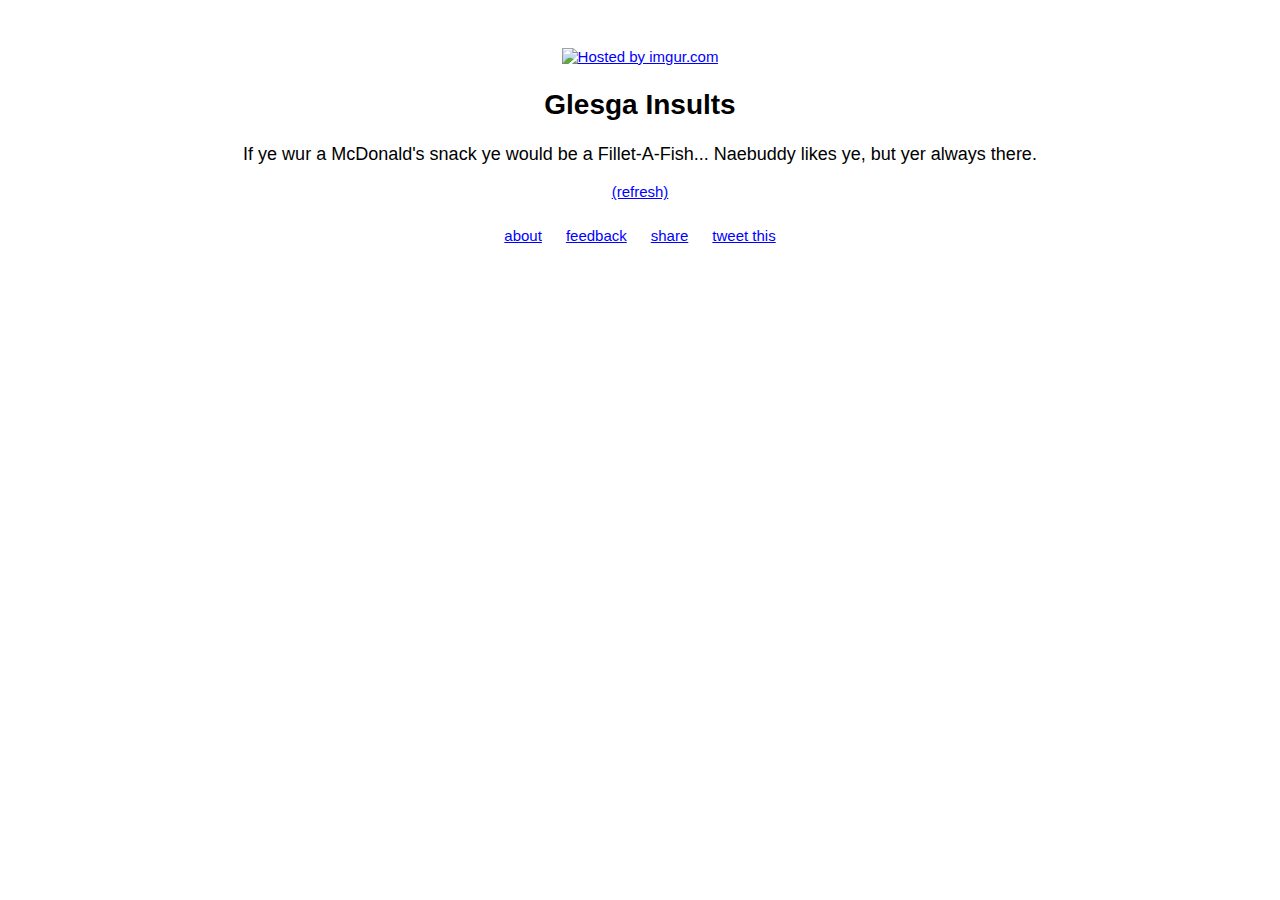
==== index.html @ 5bbbb994 "Initial commit" ====
<!DOCTYPE html>
<html>
<head>
	<title>Glesga Insult Generator</title>
	<link href="style.css" rel="stylesheet">
	<meta charset="utf-8">
</head>
	<body>
	<a href="http://imgur.com/TesD8ve"><img src="http://i.imgur.com/TesD8ve.png" title="Hosted by imgur.com"/></a>		
	<h2>Glesga Insults</h2>
	<p id="phrase">If ye wur a McDonald's snack ye would be a Fillet-A-Fish... Naebuddy likes ye, but yer always there. </p>
	 	<a href="javascript: window.location.reload();">(refresh)</a>
	<ul>
	<li><a href="about.html">about</a></li>
	<li><a href="feedback.html">feedback</a></li>
	<li><a href="#">share</a></li>
	<li><a href="#">tweet this</a></li>
	
</ul>
<script>
var phrases = [
	'Hey, glaikit, you’ve got a face like a hoarse in the huff.',
	'You chin ae yours looks like a docker’s kneecap.',
	'When they wur gein oot bellies you jumped the queue cause you thoat they said jellies, didn’t ye, fatso.',
	'Yer feet are that big, that if ye threw a shoe in the Clyde it wid be a hazard tae shippin.',
	'Wae they ears ye look like a taxi wi the doors open.',
	'Cheer up, son, ye’ve a face like a wet Ferr Friday.',
	'If ye wur a McDonald’s snack ye would be a Fillet-A-Fish…Naebuddy likes ye, but yer always there.',
	'WHAT THE HELL IS THAT OAN YER NECK?! Aw, right, it’s jist yer heid.',
	'Whatever kind of look ye were going for, ye missed.',
	'Tesco needs you. They’ve run oot ae stupit.',
	'If yer looking for sympathy jimmy, you’ll find it in the dictionary between shit and syphilis.',
	'If ah wanted tae hear from an arsehole ah wid huv farted.',
	'You’ve goat merr issues than the Evenin’ Times.',
	'Jim, Ah could eat a bowl ae alphabet soup an shite a better argument than that.',
	'Ah don’t know whit makes ye that stupit, but it’s workin.',
	'If your brain wis chocolate it widny fill a Smartie.',
	'You’ve goat a mooth oan ye like a camel eating toast.',
	'You wid be oot yer depth in a car park puddle.',
	'Instant eejit. Jist add alcohol.',
	'You've goat a face like a camel eatin' sherbet.',
	'You've goat a face like a chewed caramel.',
	'You've goat a face like a bag of spanners.',
	'You've goat a face like a bulldog chewing a wasp.',
	'You've goat a face like a burst couch.',
	'You've goat a face like a burst tomato.',
	'You've goat a face like a dug lickin' pish aff a nettle.',
	'You've goat a face like a Halloween tumshie.',
	'You've goat a face like a melted wellie.',
	'You've goat a face like a welder's binchi.',
	'Hey you, aye, you, the oxygen thief',
  ];
 
document.getElementById('phrase').innerHTML = phrases[Math.floor(Math.random() * phrases.length)];

 	</script>
	</body>
</html>
---- style.css ----
h2 {
	color: black;
	text-align: center;
	background: white;
	font-family: helvetica;
	font-size: 28px;
}
img {
	margin: 40px 0px 0px 0px;
}
p {
	color: black;
	text-align: center;
	background: white;
	font-family: helvetica;
	font-size: 18px;
	font-style: bold;
}
body {
	background: white;
	color: black;
	text-align: center;
}
ul {
	padding: 10px;
	background: white;
}
li {
	display: inline;
	padding: 0px 10px 0px 10px;
}
a {
	color: blue;
	font-size: 15px;
	font-family: helvetica;
}
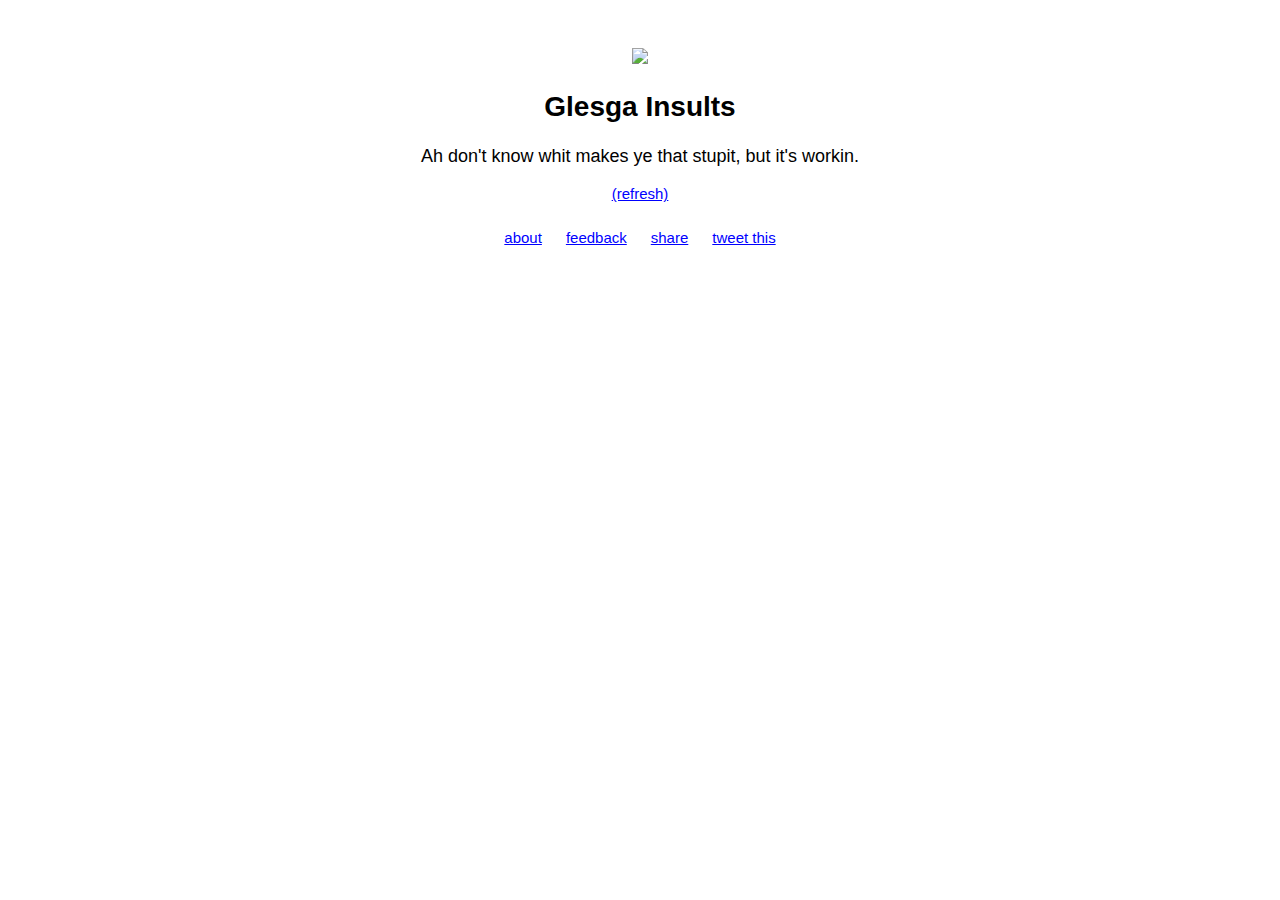
==== commit 64c8c5a7: "Fixed JS syntax errors, tidied up a few bits" ====
--- a/index.html
+++ b/index.html
@@ -1,58 +1,62 @@
 <!DOCTYPE html>
 <html>
-<head>
-	<title>Glesga Insult Generator</title>
-	<link href="style.css" rel="stylesheet">
-	<meta charset="utf-8">
-</head>
+	<head>
+		<meta charset="utf-8">
+		<title>Glesga Insult Generator</title>
+		<link href="style.css" rel="stylesheet">
+	</head>
 	<body>
-	<a href="http://imgur.com/TesD8ve"><img src="http://i.imgur.com/TesD8ve.png" title="Hosted by imgur.com"/></a>		
-	<h2>Glesga Insults</h2>
-	<p id="phrase">If ye wur a McDonald's snack ye would be a Fillet-A-Fish... Naebuddy likes ye, but yer always there. </p>
+
+		<img src="img/flag.png">
+		
+		<h2>Glesga Insults</h2>
+		
+		<p id="phrase"></p>
+	 	
 	 	<a href="javascript: window.location.reload();">(refresh)</a>
-	<ul>
-	<li><a href="about.html">about</a></li>
-	<li><a href="feedback.html">feedback</a></li>
-	<li><a href="#">share</a></li>
-	<li><a href="#">tweet this</a></li>
-	
-</ul>
-<script>
-var phrases = [
-	'Hey, glaikit, you’ve got a face like a hoarse in the huff.',
-	'You chin ae yours looks like a docker’s kneecap.',
-	'When they wur gein oot bellies you jumped the queue cause you thoat they said jellies, didn’t ye, fatso.',
-	'Yer feet are that big, that if ye threw a shoe in the Clyde it wid be a hazard tae shippin.',
-	'Wae they ears ye look like a taxi wi the doors open.',
-	'Cheer up, son, ye’ve a face like a wet Ferr Friday.',
-	'If ye wur a McDonald’s snack ye would be a Fillet-A-Fish…Naebuddy likes ye, but yer always there.',
-	'WHAT THE HELL IS THAT OAN YER NECK?! Aw, right, it’s jist yer heid.',
-	'Whatever kind of look ye were going for, ye missed.',
-	'Tesco needs you. They’ve run oot ae stupit.',
-	'If yer looking for sympathy jimmy, you’ll find it in the dictionary between shit and syphilis.',
-	'If ah wanted tae hear from an arsehole ah wid huv farted.',
-	'You’ve goat merr issues than the Evenin’ Times.',
-	'Jim, Ah could eat a bowl ae alphabet soup an shite a better argument than that.',
-	'Ah don’t know whit makes ye that stupit, but it’s workin.',
-	'If your brain wis chocolate it widny fill a Smartie.',
-	'You’ve goat a mooth oan ye like a camel eating toast.',
-	'You wid be oot yer depth in a car park puddle.',
-	'Instant eejit. Jist add alcohol.',
-	'You've goat a face like a camel eatin' sherbet.',
-	'You've goat a face like a chewed caramel.',
-	'You've goat a face like a bag of spanners.',
-	'You've goat a face like a bulldog chewing a wasp.',
-	'You've goat a face like a burst couch.',
-	'You've goat a face like a burst tomato.',
-	'You've goat a face like a dug lickin' pish aff a nettle.',
-	'You've goat a face like a Halloween tumshie.',
-	'You've goat a face like a melted wellie.',
-	'You've goat a face like a welder's binchi.',
-	'Hey you, aye, you, the oxygen thief',
-  ];
- 
-document.getElementById('phrase').innerHTML = phrases[Math.floor(Math.random() * phrases.length)];
-
- 	</script>
+		
+		<ul>
+			<li><a href="about.html">about</a></li>
+			<li><a href="feedback.html">feedback</a></li>
+			<li><a href="#">share</a></li>
+			<li><a href="#">tweet this</a></li>
+		</ul>
+		
+		<script>
+			var phrases = [
+				"Hey, glaikit, you've got a face like a hoarse in the huff.",
+				"You chin ae yours looks like a docker's kneecap.",
+				"When they wur gein oot bellies you jumped the queue cause you thoat they said jellies, didn't ye, fatso.",
+				"Yer feet are that big, that if ye threw a shoe in the Clyde it wid be a hazard tae shippin.",
+				"Wae they ears ye look like a taxi wi the doors open.",
+				"Cheer up, son, ye've a face like a wet Ferr Friday.",
+				"If ye wur a McDonald's snack ye would be a Fillet-A-Fish... Naebuddy likes ye, but yer always there.",
+				"WHAT THE HELL IS THAT OAN YER NECK?! Aw, right, it's jist yer heid.",
+				"Whatever kind of look ye were going for, ye missed.",
+				"Tesco needs you. They've run oot ae stupit.",
+				"If yer looking for sympathy jimmy, you'll find it in the dictionary between shit and syphilis.",
+				"If ah wanted tae hear from an arsehole ah wid huv farted.",
+				"You've goat merr issues than the Evenin' Times.",
+				"Jim, Ah could eat a bowl ae alphabet soup an shite a better argument than that.",
+				"Ah don't know whit makes ye that stupit, but it's workin.",
+				"If your brain wis chocolate it widny fill a Smartie.",
+				"You've goat a mooth oan ye like a camel eating toast.",
+				"You wid be oot yer depth in a car park puddle.",
+				"Instant eejit. Jist add alcohol.",
+				"You've goat a face like a camel eatin' sherbet.",
+				"You've goat a face like a chewed caramel.",
+				"You've goat a face like a bag of spanners.",
+				"You've goat a face like a bulldog chewing a wasp.",
+				"You've goat a face like a burst couch.",
+				"You've goat a face like a burst tomato.",
+				"You've goat a face like a dug lickin' pish aff a nettle.",
+				"You've goat a face like a Halloween tumshie.",
+				"You've goat a face like a melted wellie.",
+				"You've goat a face like a welder's binchi.",
+				"Hey you, aye, you, the oxygen thief"
+		  ];
+		 
+			document.getElementById('phrase').innerHTML = phrases[Math.floor(Math.random() * phrases.length)];
+		</script>
 	</body>
 </html>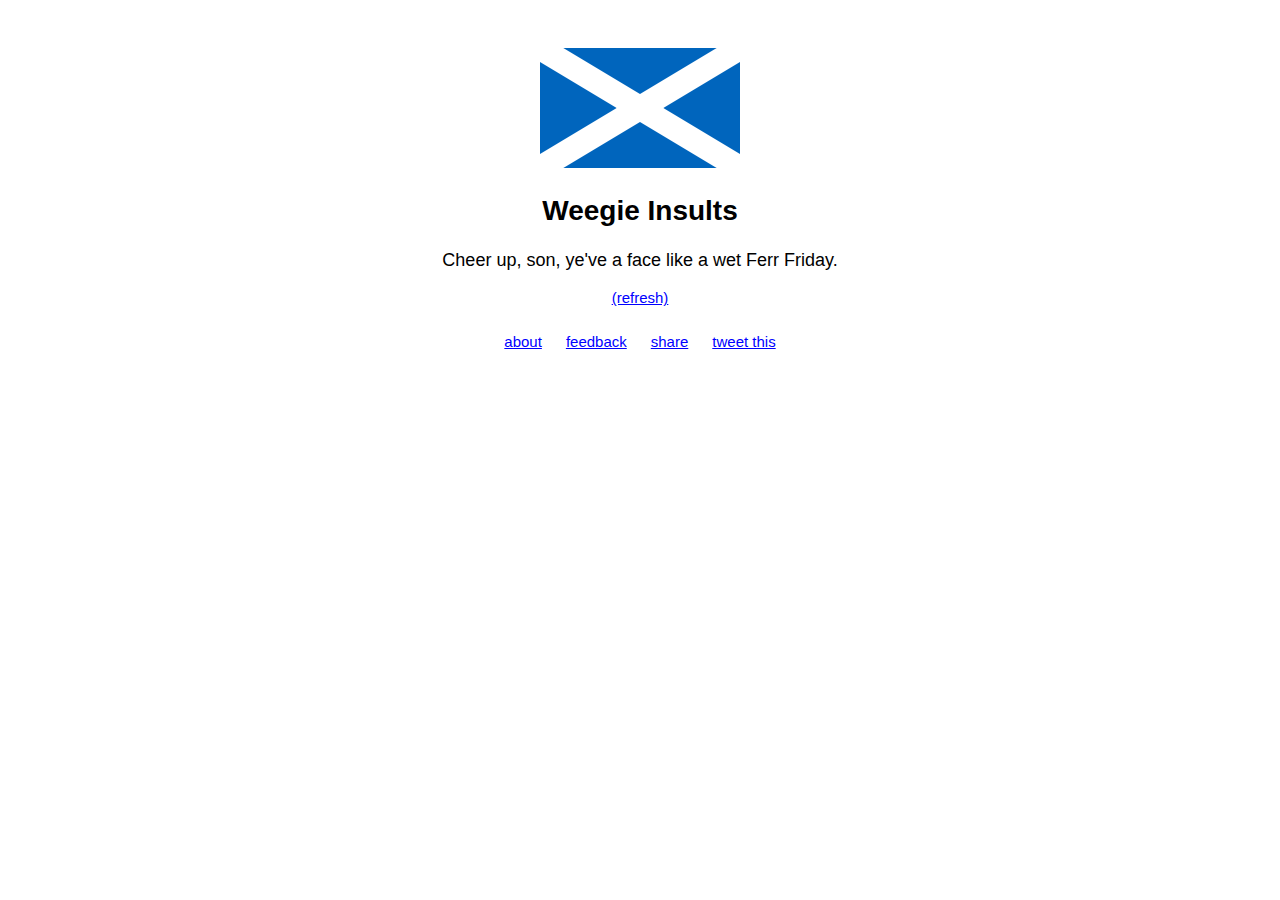
==== commit 670768ab: "Glesga -> Weegie?" ====
--- a/index.html
+++ b/index.html
@@ -2,14 +2,14 @@
 <html>
 	<head>
 		<meta charset="utf-8">
-		<title>Glesga Insult Generator</title>
+		<title>Weegie Insult Generator</title>
 		<link href="style.css" rel="stylesheet">
 	</head>
 	<body>
 
 		<img src="img/flag.png">
 		
-		<h2>Glesga Insults</h2>
+		<h2>Weegie Insults</h2>
 		
 		<p id="phrase"></p>
 	 	
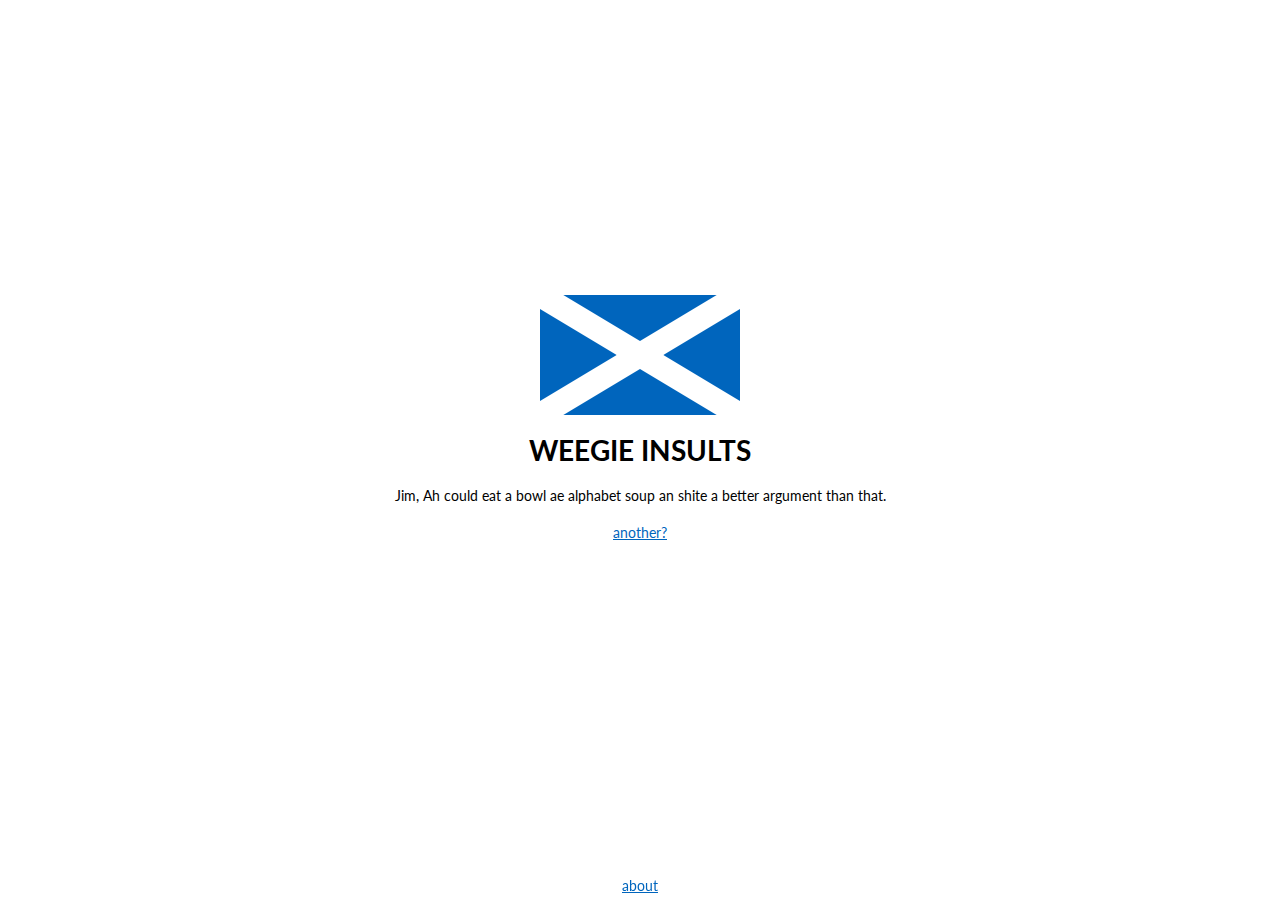
==== commit a81cb464: "Styling tweaks" ====
--- a/index.html
+++ b/index.html
@@ -1,62 +1,62 @@
 <!DOCTYPE html>
 <html>
-	<head>
-		<meta charset="utf-8">
-		<title>Weegie Insult Generator</title>
-		<link href="style.css" rel="stylesheet">
-	</head>
-	<body>
+  <head>
+    <meta charset="utf-8">
+    <title>Weegie Insult Generator</title>
+    <link href="style.css" rel="stylesheet">
+  </head>
 
-		<img src="img/flag.png">
-		
-		<h2>Weegie Insults</h2>
-		
-		<p id="phrase"></p>
-	 	
-	 	<a href="javascript: window.location.reload();">(refresh)</a>
-		
-		<ul>
-			<li><a href="about.html">about</a></li>
-			<li><a href="feedback.html">feedback</a></li>
-			<li><a href="#">share</a></li>
-			<li><a href="#">tweet this</a></li>
-		</ul>
-		
-		<script>
-			var phrases = [
-				"Hey, glaikit, you've got a face like a hoarse in the huff.",
-				"You chin ae yours looks like a docker's kneecap.",
-				"When they wur gein oot bellies you jumped the queue cause you thoat they said jellies, didn't ye, fatso.",
-				"Yer feet are that big, that if ye threw a shoe in the Clyde it wid be a hazard tae shippin.",
-				"Wae they ears ye look like a taxi wi the doors open.",
-				"Cheer up, son, ye've a face like a wet Ferr Friday.",
-				"If ye wur a McDonald's snack ye would be a Fillet-A-Fish... Naebuddy likes ye, but yer always there.",
-				"WHAT THE HELL IS THAT OAN YER NECK?! Aw, right, it's jist yer heid.",
-				"Whatever kind of look ye were going for, ye missed.",
-				"Tesco needs you. They've run oot ae stupit.",
-				"If yer looking for sympathy jimmy, you'll find it in the dictionary between shit and syphilis.",
-				"If ah wanted tae hear from an arsehole ah wid huv farted.",
-				"You've goat merr issues than the Evenin' Times.",
-				"Jim, Ah could eat a bowl ae alphabet soup an shite a better argument than that.",
-				"Ah don't know whit makes ye that stupit, but it's workin.",
-				"If your brain wis chocolate it widny fill a Smartie.",
-				"You've goat a mooth oan ye like a camel eating toast.",
-				"You wid be oot yer depth in a car park puddle.",
-				"Instant eejit. Jist add alcohol.",
-				"You've goat a face like a camel eatin' sherbet.",
-				"You've goat a face like a chewed caramel.",
-				"You've goat a face like a bag of spanners.",
-				"You've goat a face like a bulldog chewing a wasp.",
-				"You've goat a face like a burst couch.",
-				"You've goat a face like a burst tomato.",
-				"You've goat a face like a dug lickin' pish aff a nettle.",
-				"You've goat a face like a Halloween tumshie.",
-				"You've goat a face like a melted wellie.",
-				"You've goat a face like a welder's binchi.",
-				"Hey you, aye, you, the oxygen thief"
-		  ];
-		 
-			document.getElementById('phrase').innerHTML = phrases[Math.floor(Math.random() * phrases.length)];
-		</script>
-	</body>
+  <body>
+    <div class="container">
+      <img src="img/flag.png">
+
+      <h1>Weegie Insults</h1>
+
+      <p class="phrase"></p>
+
+      <a href="javascript: window.location.reload();" class="refresh">another?</a>
+    </div>
+
+    <nav>
+      <a href="about.html">about</a>
+      <!-- <a href="feedback.html">feedback</a> -->
+    </nav>
+
+    <script>
+      var phrases = [
+      "Hey, glaikit, you've got a face like a hoarse in the huff.",
+      "You chin ae yours looks like a docker's kneecap.",
+      "When they wur gein oot bellies you jumped the queue cause you thoat they said jellies, didn't ye, fatso.",
+      "Yer feet are that big, that if ye threw a shoe in the Clyde it wid be a hazard tae shippin.",
+      "Wae they ears ye look like a taxi wi the doors open.",
+      "Cheer up, son, ye've a face like a wet Ferr Friday.",
+      "If ye wur a McDonald's snack ye would be a Fillet-A-Fish... Naebuddy likes ye, but yer always there.",
+      "WHAT THE HELL IS THAT OAN YER NECK?! Aw, right, it's jist yer heid.",
+      "Whatever kind of look ye were going for, ye missed.",
+      "Tesco needs you. They've run oot ae stupit.",
+      "If yer looking for sympathy jimmy, you'll find it in the dictionary between shit and syphilis.",
+      "If ah wanted tae hear from an arsehole ah wid huv farted.",
+      "You've goat merr issues than the Evenin' Times.",
+      "Jim, Ah could eat a bowl ae alphabet soup an shite a better argument than that.",
+      "Ah don't know whit makes ye that stupit, but it's workin.",
+      "If your brain wis chocolate it widny fill a Smartie.",
+      "You've goat a mooth oan ye like a camel eating toast.",
+      "You wid be oot yer depth in a car park puddle.",
+      "Instant eejit. Jist add alcohol.",
+      "You've goat a face like a camel eatin' sherbet.",
+      "You've goat a face like a chewed caramel.",
+      "You've goat a face like a bag of spanners.",
+      "You've goat a face like a bulldog chewing a wasp.",
+      "You've goat a face like a burst couch.",
+      "You've goat a face like a burst tomato.",
+      "You've goat a face like a dug lickin' pish aff a nettle.",
+      "You've goat a face like a Halloween tumshie.",
+      "You've goat a face like a melted wellie.",
+      "You've goat a face like a welder's binchi.",
+      "Hey you, aye, you, the oxygen thief"
+      ];
+
+      document.getElementsByClassName('phrase')[0].innerHTML = phrases[Math.floor(Math.random() * phrases.length)];
+    </script>
+  </body>
 </html>--- a/style.css
+++ b/style.css
@@ -1,37 +1,45 @@
-h2 {
-	color: black;
-	text-align: center;
-	background: white;
-	font-family: helvetica;
-	font-size: 28px;
-}
-img {
-	margin: 40px 0px 0px 0px;
-}
-p {
-	color: black;
-	text-align: center;
-	background: white;
-	font-family: helvetica;
-	font-size: 18px;
-	font-style: bold;
-}
-body {
-	background: white;
-	color: black;
-	text-align: center;
-}
-ul {
-	padding: 10px;
-	background: white;
-}
-li {
-	display: inline;
-	padding: 0px 10px 0px 10px;
-}
-a {
-	color: blue;
-	font-size: 15px;
-	font-family: helvetica;
+@import url("//fonts.googleapis.com/css?family=Lato");
+
+* {
+  margin: 0;
+  padding: 0;
 }
 
+body {
+  text-align: center;
+  font: 14px 'Lato', sans-serif;
+}
+
+.container {
+  position: absolute;
+  top: 50%;
+  left: 0;
+  width: 100%;
+  margin-top: -155px;
+}
+
+h1 {
+  text-transform: uppercase;
+  margin: 15px 0 20px;
+}
+
+p {
+  margin: 20px 0;
+}
+
+a {
+  display: inline-block;
+  color: #0065bd;
+}
+
+nav {
+  position: fixed;
+  bottom: 0;
+  left: 0;
+  width: 100%;
+  padding-bottom: 6px;
+}
+
+nav a {
+  margin: 0 5px;
+}